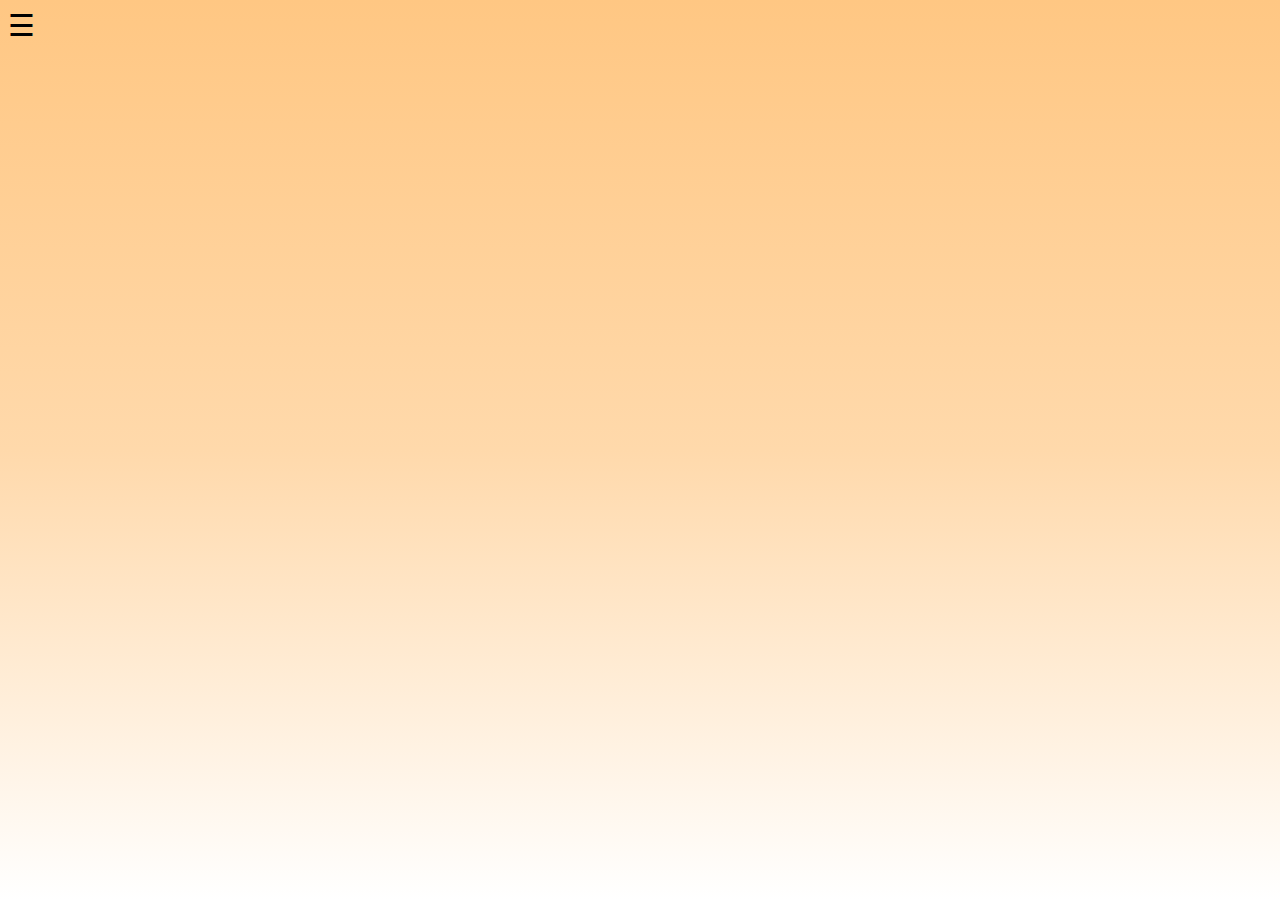
==== help.html @ cde64a67 "almost done with smart page" ====
<!DOCTYPE html>
<html lang="en">
<head>
    <meta charset="UTF-8">
    <meta name="viewport" content="width=device-width, initial-scale=1.0">
    <title>Document</title>
    <script src="script1.js" defer></script>
    <link href="styles1.css" rel="stylesheet">
</head>
<body>
    <header>
        <section id="navicon">
            <div id="myNav" class="overlay">
                <a href="javascript:void(0)" class="closebtn" onclick="closeNav()">&times;</a>
                <div class="overlay-content">
                    
                    <a href="#">Categories</a>
                    <a href="#">How to Use</a>
                    <a href="#">Ratings</a>
                    <a href="#">Our Story</a>
                    <a href="#">Help</a>
                </div>
            </div>
            <span style="font-size:30px;cursor:pointer" onclick="openNav()">&#9776;</span>
            
        </section>
    </header>
</body>
</html>
---- styles1.css ----
@charset "utf-8";

html{
    background: linear-gradient(rgb(255, 199, 131), rgb(255, 217, 171), white);
    background-attachment: fixed;
}

div#bar{
    background: white;
    margin-bottom: 30px;
}
div#divLogo{
    text-align: center;

}
img#logo{
    width: 117px;
    height: 109px;
    transform: translateY(-25px) ;
    margin-left: 98px;
    margin-right: -98px;

}

section#social{
    display: block;
    position: right;
    float: right;
    margin-right: auto;
    transform: translateY(-30px);
   
    
    
}

/*for nav*/

section#navicon{
    font-family: 'Lato', sans-serif;
}
.overlay{
    height: 100%;
    width: 0;
    position: fixed;
    z-index: 1;
    top: 0;
    left: 0;
    background-color: rgb(0,0,0);
    background-color: rgba(0,0,0, 0.8);
    overflow-x: hidden;
    transition: 0.5s;
}
.overlay-content {
    position: relative;
    top: 25%;
    width: 100%;
    text-align: center;
    margin-top: 30px;

}

.overlay a {
    padding: 8px;
    text-decoration: none;
    font-size: 36px;
    color: #818181;
    display: block;
    transition: 0.3s;
}

.overlay a:hover, .overlay a:focus {
    color: white;
}
.overlay .closebtn {
    position: absolute;
    top: 20px;
    right: 45px;
    font-size: 60px;
}
@media screen and (max-height: 450px) {
    .overlay a {font-size: 20px}
    .overlay .closebtn {
    font-size: 40px;
    top: 15px;
    right: 35px;
    }
}
/*images*/

/*slideshow*/
* {box-sizing:border-box}

/* Slideshow container */
.slideshow-container {
  max-width: 700px;
  position: relative;
  margin: auto;
}

/* Hide the images by default */
.mySlides {
  display: none;
}

/* Next & previous buttons */
.prev, .next {
  cursor: pointer;
  position: absolute;
  top: 50%;
  width: auto;
  margin-top: -22px;
  padding: 16px;
  color: white;
  font-weight: bold;
  font-size: 18px;
  transition: 0.6s ease;
  border-radius: 0 3px 3px 0;
  user-select: none;
}

/* Position the "next button" to the right */
.next {
  right: 0;
  border-radius: 3px 0 0 3px;
}


/* On hover, add a black background color with a little bit see-through */
.prev:hover, .next:hover {
  background-color: rgba(0,0,0,0.8);
}

/* Caption text */
.text {
  color: #f2f2f2;
  font-size: 15px;
  padding: 8px 12px;
  position: absolute;
  bottom: 8px;
  width: 100%;
  text-align: center;
}

/* Number text (1/3 etc) */
.numbertext {
  color: #f2f2f2;
  font-size: 12px;
  padding: 8px 12px;
  position: absolute;
  top: 0;
}

/* The dots/bullets/indicators */
.dot {
  cursor: pointer;
  height: 15px;
  width: 15px;
  margin: 0 2px;
  background-color: #bbb;
  border-radius: 50%;
  display: inline-block;
  transition: background-color 0.6s ease;
}

.active, .dot:hover {
  background-color: #717171;
}

/* Fading animation */
.fade {
  -webkit-animation-name: fade;
  -webkit-animation-duration: 1.5s;
  animation-name: fade;
  animation-duration: 1.5s;
}

@-webkit-keyframes fade {
  from {opacity: .4}
  to {opacity: 1}
}

@keyframes fade {
  from {opacity: .4}
  to {opacity: 1}
}


/* discription */
section#homeText{
  display: block;
  margin-left: auto;
  width: 50%;

}
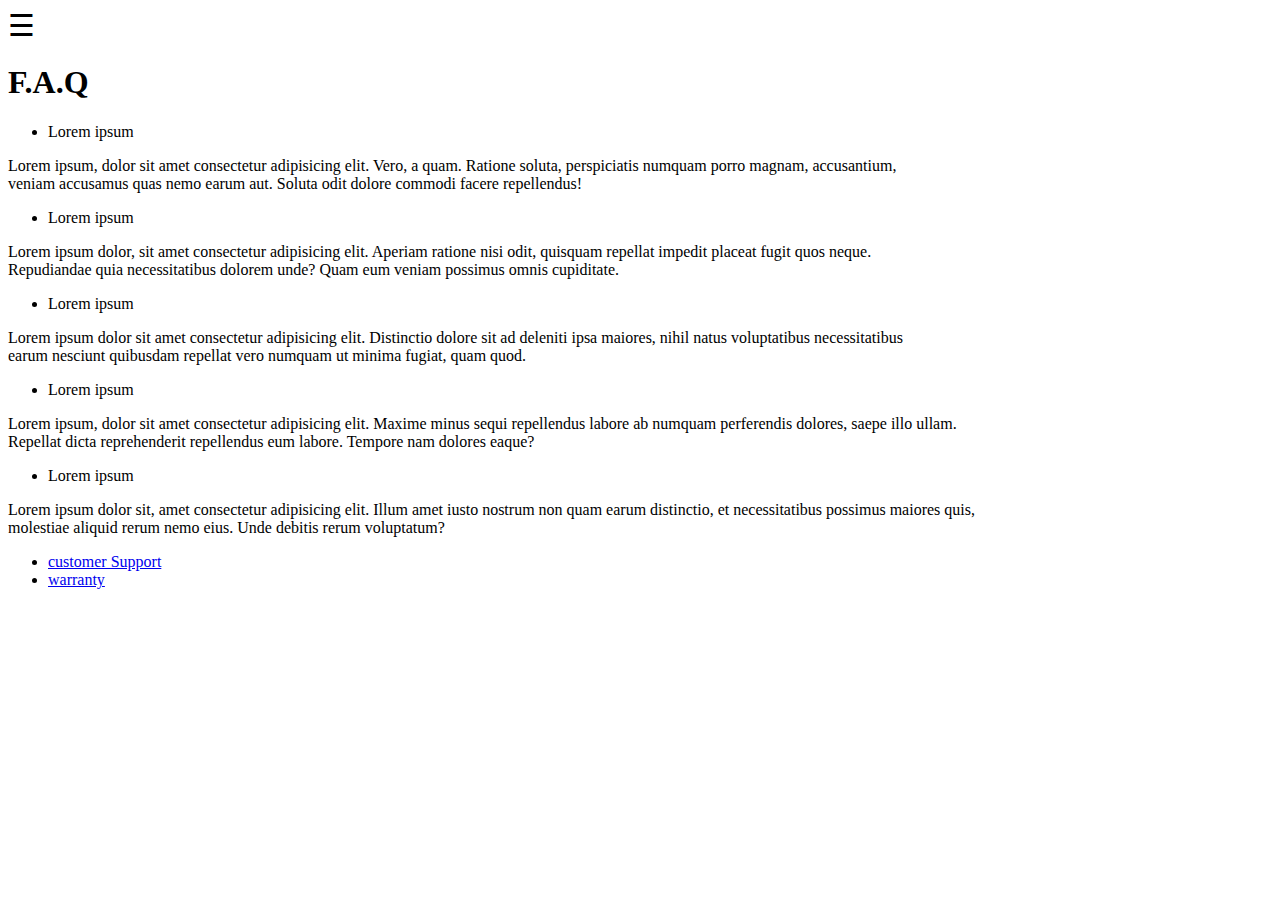
==== commit f28c72f5: "Merge remote-tracking branch 'origin/master'" ====
--- a/help.html
+++ b/help.html
@@ -6,6 +6,8 @@
     <title>Document</title>
     <script src="script1.js" defer></script>
     <link href="styles1.css" rel="stylesheet">
+    <link href="help.css" rel="stylesheet">
+
 </head>
 <body>
     <header>
@@ -22,8 +24,45 @@
                 </div>
             </div>
             <span style="font-size:30px;cursor:pointer" onclick="openNav()">&#9776;</span>
-            
         </section>
+        <h1>F.A.Q</h1>
+        <ul>
+            <li>Lorem ipsum</li>
+        </ul>
+        <p>Lorem ipsum, dolor sit amet consectetur adipisicing elit. Vero, a quam. 
+        Ratione soluta, perspiciatis numquam porro magnam, accusantium,<br> veniam accusamus quas nemo earum aut.
+         Soluta odit dolore commodi facere repellendus!</p>
+         <ul>
+            <li>Lorem ipsum</li>
+         </ul>
+         <p>Lorem ipsum dolor, sit amet consectetur adipisicing elit. Aperiam ratione nisi odit, quisquam repellat impedit placeat fugit quos neque.<br>
+         Repudiandae quia necessitatibus dolorem unde? Quam eum veniam possimus omnis cupiditate.</p>
+         <ul>
+             <li>Lorem ipsum</li>
+        </ul>
+        <p>Lorem ipsum dolor sit amet consectetur adipisicing elit. Distinctio dolore sit ad deleniti ipsa maiores, nihil natus voluptatibus necessitatibus<br>
+         earum nesciunt quibusdam repellat vero numquam ut minima fugiat, quam quod.</p>
+         <ul>
+            <li>Lorem ipsum</li>
+        </ul>
+        <p>Lorem ipsum, dolor sit amet consectetur adipisicing elit. Maxime minus sequi repellendus labore ab numquam perferendis dolores, saepe illo ullam.<br>
+         Repellat dicta reprehenderit repellendus eum labore. Tempore nam dolores eaque?</p>
+         <ul>
+            <li>Lorem ipsum</li>
+        </ul>
+        <p>Lorem ipsum dolor sit, amet consectetur adipisicing elit. Illum amet iusto nostrum non quam earum distinctio, et necessitatibus possimus maiores quis,<br>
+         molestiae aliquid rerum nemo eius. Unde debitis rerum voluptatum?</p>
+         
     </header>
+<footer id="word">
+    <div id="table">
+        <ul id="horizontalList">
+            <li><a href="customerSupport.html">customer Support</a></li>
+            <li><a href="warranty.html">warranty</a></li>
+        </ul>
+    </div>
+    
+</footer>
 </body>
+
 </html>--- a/styles1.css
+++ b/styles1.css
@@ -1,10 +1,12 @@
 @charset "utf-8";
 
-html{
+/* html{
     background: linear-gradient(rgb(255, 199, 131), rgb(255, 217, 171), white);
     background-attachment: fixed;
-}
-
+} */
+ header{
+    background: white;
+ }
 div#bar{
     background: white;
     margin-bottom: 30px;
@@ -122,6 +124,14 @@
 .next {
   right: 0;
   border-radius: 3px 0 0 3px;
+<<<<<<< HEAD
+=======
+}
+img#logo{
+    width: 137px;
+    height: 129px;
+    transform: translateY(-45px) ;
+>>>>>>> AydensBranch
 }
 
 
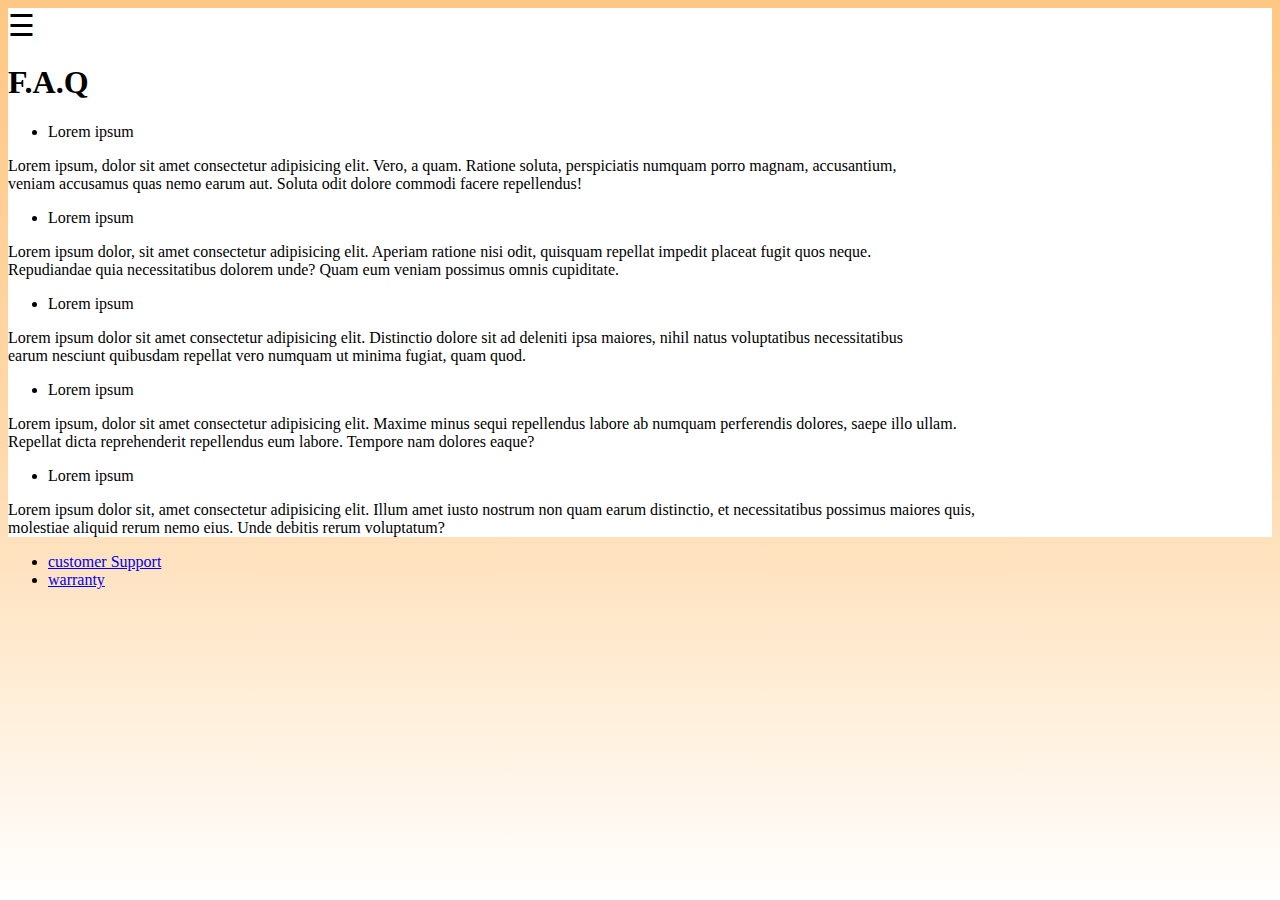
==== commit 56db1754: "properly linked all pages" ====
--- a/help.html
+++ b/help.html
@@ -15,12 +15,15 @@
             <div id="myNav" class="overlay">
                 <a href="javascript:void(0)" class="closebtn" onclick="closeNav()">&times;</a>
                 <div class="overlay-content">
-                    
-                    <a href="#">Categories</a>
-                    <a href="#">How to Use</a>
-                    <a href="#">Ratings</a>
-                    <a href="#">Our Story</a>
-                    <a href="#">Help</a>
+                    <a href="index.html">Home</a>
+                    <a href="Cat./Casual/casual.html">Casual</a>
+                    <a href="Cat./Classy/classy.html">Classy</a>
+                    <a href="Cat./Smart/smart.html">Smart</a>
+                    <a href="Cat./Sport/sport.html">Sport</a>
+                    <a href="htu.html">How to Use</a>
+                    <a href="ratings.html">Ratings</a>
+                    <a href="story.html">Our Story</a>
+                    <a href="help.html">Help</a>
                 </div>
             </div>
             <span style="font-size:30px;cursor:pointer" onclick="openNav()">&#9776;</span>
--- a/styles1.css
+++ b/styles1.css
@@ -1,9 +1,9 @@
 @charset "utf-8";
 
-/* html{
+html{
     background: linear-gradient(rgb(255, 199, 131), rgb(255, 217, 171), white);
     background-attachment: fixed;
-} */
+}
  header{
     background: white;
  }
@@ -18,7 +18,7 @@
 img#logo{
     width: 117px;
     height: 109px;
-    transform: translateY(-25px) ;
+    transform: translateY(-45px) ;
     margin-left: 98px;
     margin-right: -98px;
 
@@ -124,14 +124,6 @@
 .next {
   right: 0;
   border-radius: 3px 0 0 3px;
-<<<<<<< HEAD
-=======
-}
-img#logo{
-    width: 137px;
-    height: 129px;
-    transform: translateY(-45px) ;
->>>>>>> AydensBranch
 }
 
 
